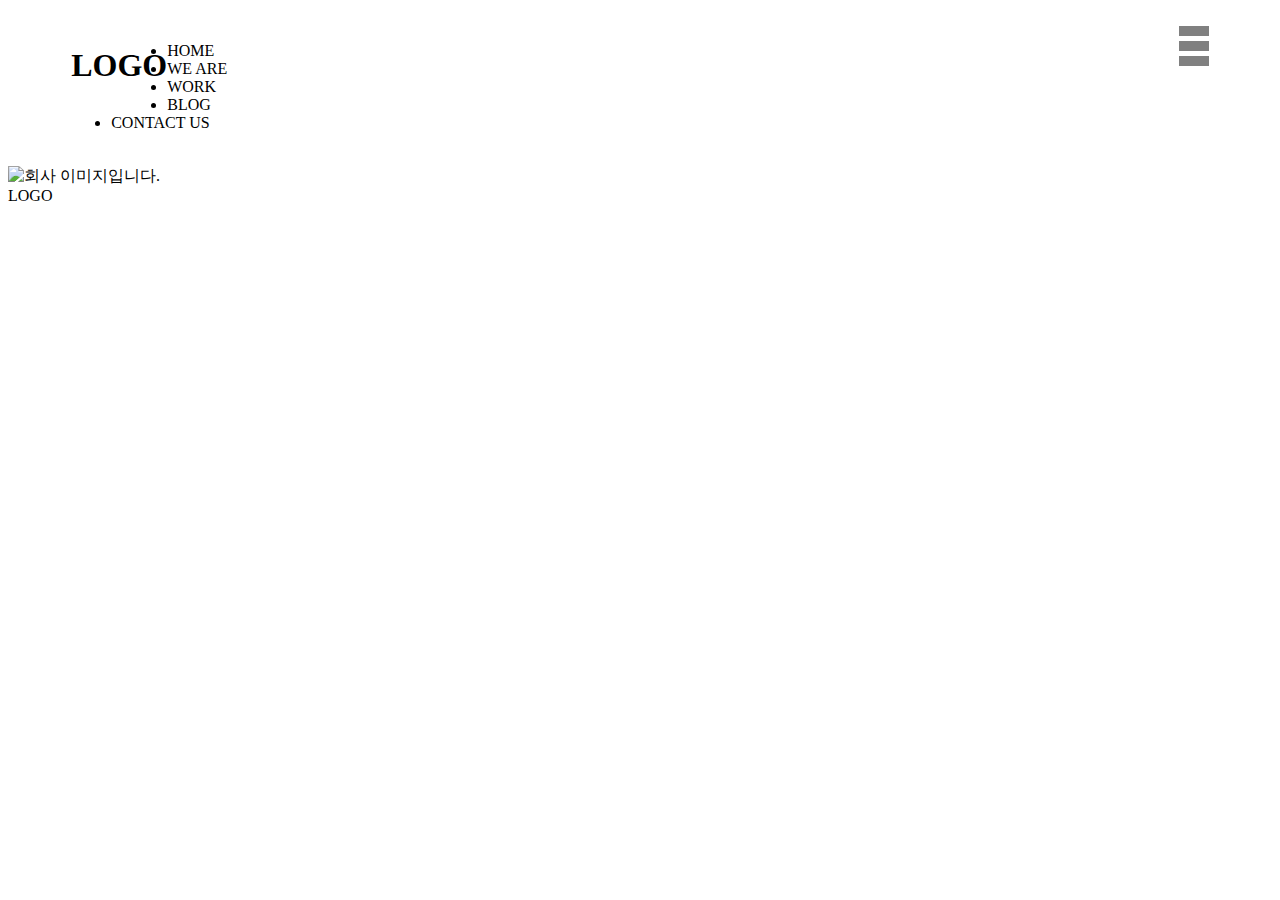
==== src/main/webapp/resources/sample/index.html @ fa5fe946 "20201119 오전 커밋" ====
<!DOCTYPE html><!-- 현재 문서의 형태선언 -->
<html><!-- html문서는 태그열고~태그닫고 영역확인 중요 -->
<head><!-- 문서내용과는 관계없는 문서정보= 메타데이터(데이터의 데이터)가 존재 -->
<meta charset="UTF-8"><!-- 문서의 언어 인코딩 설정, 지금은 유니코드로 설정 -->
<title>반응형 홈페이지</title><!-- 문서의 제목을 브라우저 상단왼쪽에 표시 -->
<!-- 외부 css파일 불러오는 태그 -->
<link rel="stylesheet" href="/resources/sample/css/reset.css" type="text/css">
<!-- span 한뼘= 자리를 차리하지 않는 영역 -->
<!-- :콜론(속성:값, Key:Value), ;세미콜론(문장의 끝) -->
<style>
/* 모바일용 스타일지정 시작 */
/* 헤더 영역 시작*/
.header {
position:relative;/*상대적인 위치, 반대는 absolute 절대적인 위치=fixed붙박이*/
padding:18px 5%;/*안쪽여백: padding, 바깥여백: margin. 18px=상하여백, 5%=좌우여백*/
/*padding:18px 5% 18px 5%; 의 약자, 시계방향으로 진행되며 위쪽부터 시작 
만약 padding:18px 5% 18px; 3가지 방법 모두 동일.=18px(상,하 여백) 5%(좌우 여백)
*/
}
.header .logo{
float:left;/*float: 떠다니는 영역, 역할: 세로배치를 가로배치로 변경 처리에 사용됨*/
}
.header .menu-toggle-btn { /*toggle:똑딱이버튼*/
float:right;
}
.header span {
display:block; width:30px; height: 10px; background-color:gray;
margin-bottom:5px;
}
/* 헤더 영역 끝*/
/* 본문 섹션 슬라이드 영역 시작*/
#wrap .slider img {width:100%;} /*Cascade Style Sheet 특징 계단형 스타일지정*/
/* 본문 섹션 슬라이드 영역 끝*/
/* 모바일용 스타일지정 끝 */
</style>
<script>
/* 자바스크립트 시작 */

/* 자바스크립트 끄 */
</script>
</head>
<body><!-- 문서내용이 들어가는 영역 -->
<div id="wrap"><!-- 랩핑시킨 영역 -->
<header class="header">
<!-- 상단 로고와 햄버거 메뉴영역 시작 -->
<h1 class="logo">LOGO</h1><!-- 헤드라인 글자를 표시 -->
<div class="menu-toggle-btn">
<span></span>
<span></span>
<span></span>
</div>
<!--html5 시만텍 웹 =의미가 있는 태그를 사용하게 해서 AI가 인식 가능, nav태그 -->
<nav class="gnb"><!-- gnb:글로벌 네비게이션= 전체영역메뉴 -->
<!-- 리스트를 모여주는 태그 ul(Unordered List), ol(Ordered List) -->
<ul>
<li>HOME</li>
<li>WE ARE</li>
<li>WORK</li>
<li>BLOG</li>
<li>CONTACT US</li>
</ul>
</nav>
<!-- 상단 로고와 햄버거 메뉴영역 끝 -->
</header>
<section><!-- division디비전이라는 div 영역표시 태그 대신에 사용-->
<!-- 본문 슬라이드 영역 시작 -->
<!-- 이미지를 불러오는 태그 img -->
<!-- 경로: 상대(./img/...)절대(/resources/sample/img/...) -->
<!-- 태그안쪽에 지정한 스타일=인라인스타일 -->
<div class="slider">
	<img src="/resources/sample/img/slide1.jpg" alt="회사 이미지입니다.">
</div>
<!-- 본문 슬라이드 영역 끝 -->
</section>
<footer>
<!-- 하단 로고 영역 시작 -->
LOGO
<!-- 하단 로고 영역 끝 -->
</footer>
</div>
</body>
</html>
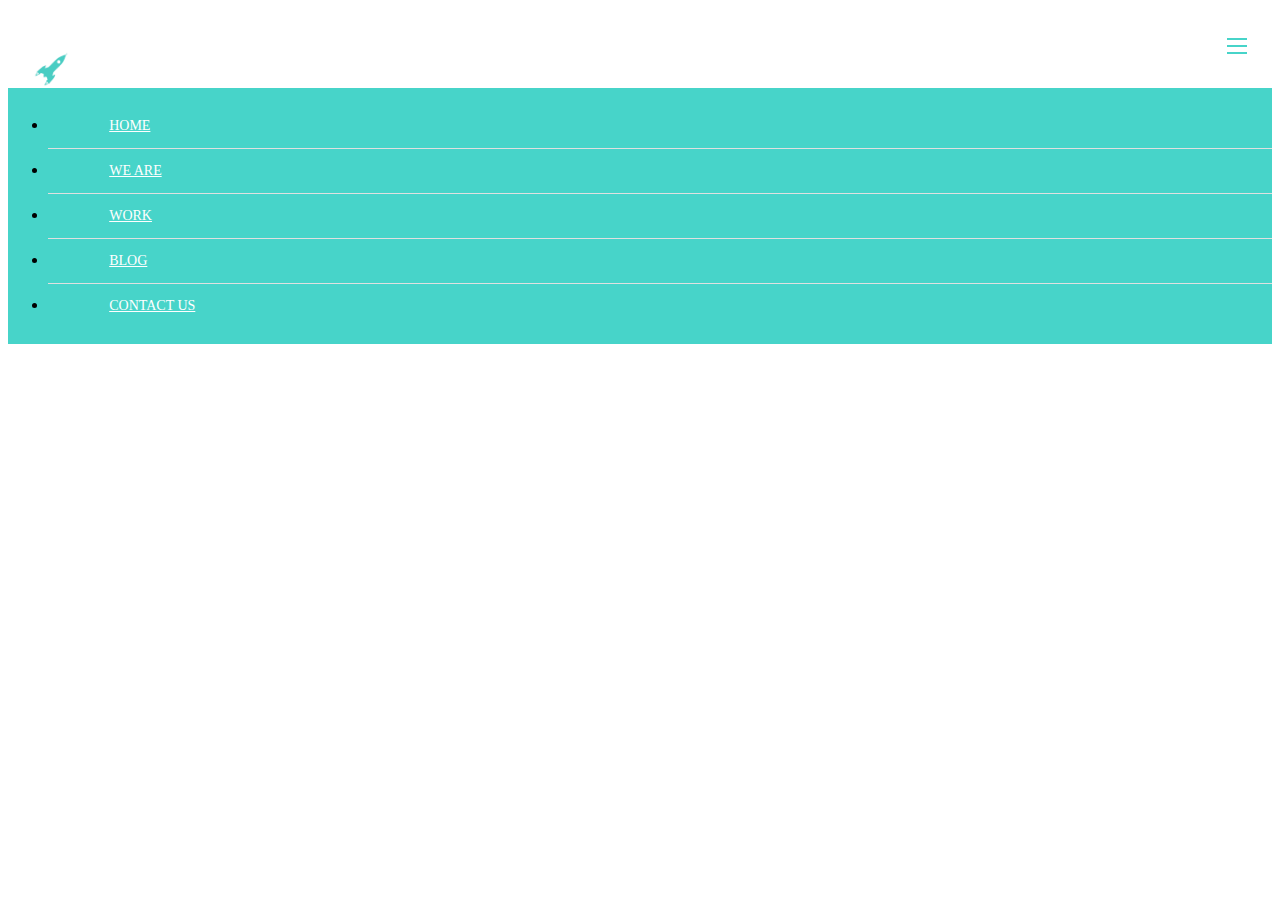
==== commit c25c8ab2: "20201119 햄버거 토글 진행까지" ====
--- a/src/main/webapp/resources/sample/index.html
+++ b/src/main/webapp/resources/sample/index.html
@@ -5,14 +5,18 @@
 <title>반응형 홈페이지</title><!-- 문서의 제목을 브라우저 상단왼쪽에 표시 -->
 <!-- 외부 css파일 불러오는 태그 -->
 <link rel="stylesheet" href="/resources/sample/css/reset.css" type="text/css">
+<!-- 외부 자바스크립트 불러오는 태그 -->
+<script src="https://code.jquery.com/jquery-3.5.1.min.js" integrity="sha256-9/aliU8dGd2tb6OSsuzixeV4y/faTqgFtohetphbbj0=" crossorigin="anonymous">
+</script>
 <!-- span 한뼘= 자리를 차리하지 않는 영역 -->
 <!-- :콜론(속성:값, Key:Value), ;세미콜론(문장의 끝) -->
 <style>
 /* 모바일용 스타일지정 시작 */
 /* 헤더 영역 시작*/
 .header {
+height:80px;
 position:relative;/*상대적인 위치, 반대는 absolute 절대적인 위치=fixed붙박이*/
-padding:18px 5%;/*안쪽여백: padding, 바깥여백: margin. 18px=상하여백, 5%=좌우여백*/
+padding:0px 2%;/*안쪽여백: padding, 바깥여백: margin. 18px=상하여백, 5%=좌우여백*/
 /*padding:18px 5% 18px 5%; 의 약자, 시계방향으로 진행되며 위쪽부터 시작 
 만약 padding:18px 5% 18px; 3가지 방법 모두 동일.=18px(상,하 여백) 5%(좌우 여백)
 */
@@ -20,12 +24,51 @@
 .header .logo{
 float:left;/*float: 떠다니는 영역, 역할: 세로배치를 가로배치로 변경 처리에 사용됨*/
 }
+.header .logo a {
+font-size:26px;
+color:#47d4c9;
+font-weight:normal;/*글꼴두께*/
+text-indent:-9999%;/*들여쓰기*/
+display:block;
+height:80px;
+background:url(./img/rocket.png) no-repeat;/*배경이미지 기본이 반복repeat*/
+background-size:50%;
+background-position:0px center;/*배경위치는 0px(가로) center(세로)*/
+}
 .header .menu-toggle-btn { /*toggle:똑딱이버튼*/
 float:right;
+width:20px;
+margin-top:30px;
+cursor:pointer;/*마우스커서 모양을 손모양으로 변경*/
 }
-.header span {
-display:block; width:30px; height: 10px; background-color:gray;
+.menu-toggle-btn span {
+display:block; 
+width:100%; /*여기서100% .menu-toggle-btn영역의 가로20px까지가 100%*/
+height:2px; background-color:#47d4c9;
 margin-bottom:5px;
+}
+.header .gnb {
+display:block;/*페이지로딩할 때 숨겨야하기 떄문에 none으로 처리*/
+position:absolute;/*gnb영역의 위치를 절대위치로 지정, 위치정보가 필요*/
+top:80px;
+left:0px;
+width:100%;
+background:#47d4c9;
+z-index:21;/*화면에서 콘텐츠가 겹치는 경우, z인덱스*/
+}
+.header .gnb li {
+/*solid:실선*/
+border-bottom:1px solid #e0e0e0;
+}
+/*가상선택자 : 사용*/
+.header .gnb li:last-child{
+border-bottom:0px solid #e0e0e0
+}
+.header .gnb li a {
+display:block;/*1줄 전체 자리를 차지하는 영역, inline-block 자리를 차지하지만, 본인크기만큼*/
+padding:14px 0px 14px 5%;
+font-size:14px;
+color:#ffffff;
 }
 /* 헤더 영역 끝*/
 /* 본문 섹션 슬라이드 영역 시작*/
@@ -35,15 +78,31 @@
 </style>
 <script>
 /* 자바스크립트 시작 */
+//네이티브(오리지널-옛날버전)자바스크립트로 햄버거메뉴액션 구현//
+//document.getElementById("css아이디영역");
+//함수의 기본형은 아래와 같다.
+function Add(a,b) {//a,b 받아서 구현, 매개변수=인자=파라미터
+	var sum = a+b;
+	alert(a + "더하기" + b + "는" + sum + "입니다.");
+}
+//Add(3,5);//실행은 함수명을 호출하면 실행됨
 
-/* 자바스크립트 끄 */
+//j쿼리 기본형식사용
+$(document).ready(function(){/*$제이쿼리 시작한다는 의미(index.html.)ready(자동콜백함수실행);*/
+	$(".menu-toggle-btn").click(function(){
+		alert('햄버거 메뉴를 클릭하였습니다.');
+	});
+});
+/* 자바스크립트 끝 */
 </script>
 </head>
 <body><!-- 문서내용이 들어가는 영역 -->
 <div id="wrap"><!-- 랩핑시킨 영역 -->
 <header class="header">
 <!-- 상단 로고와 햄버거 메뉴영역 시작 -->
-<h1 class="logo">LOGO</h1><!-- 헤드라인 글자를 표시 -->
+<h1 class="logo">
+<a href="index.html">LOGO</a><!-- a태그는 페이지이동역할, href 속성값에 URL을 입력해서 이동 -->
+</h1><!-- 헤드라인 글자를 표시 -->
 <div class="menu-toggle-btn">
 <span></span>
 <span></span>
@@ -53,11 +112,11 @@
 <nav class="gnb"><!-- gnb:글로벌 네비게이션= 전체영역메뉴 -->
 <!-- 리스트를 모여주는 태그 ul(Unordered List), ol(Ordered List) -->
 <ul>
-<li>HOME</li>
-<li>WE ARE</li>
-<li>WORK</li>
-<li>BLOG</li>
-<li>CONTACT US</li>
+<li><a href="index.html">HOME</a></li>
+<li><a href="weare.html">WE ARE</a></li>
+<li><a href="work.html">WORK</a></li>
+<li><a href="blog.html">BLOG</a></li>
+<li><a href="contact.html">CONTACT US</a></li>
 </ul>
 </nav>
 <!-- 상단 로고와 햄버거 메뉴영역 끝 -->
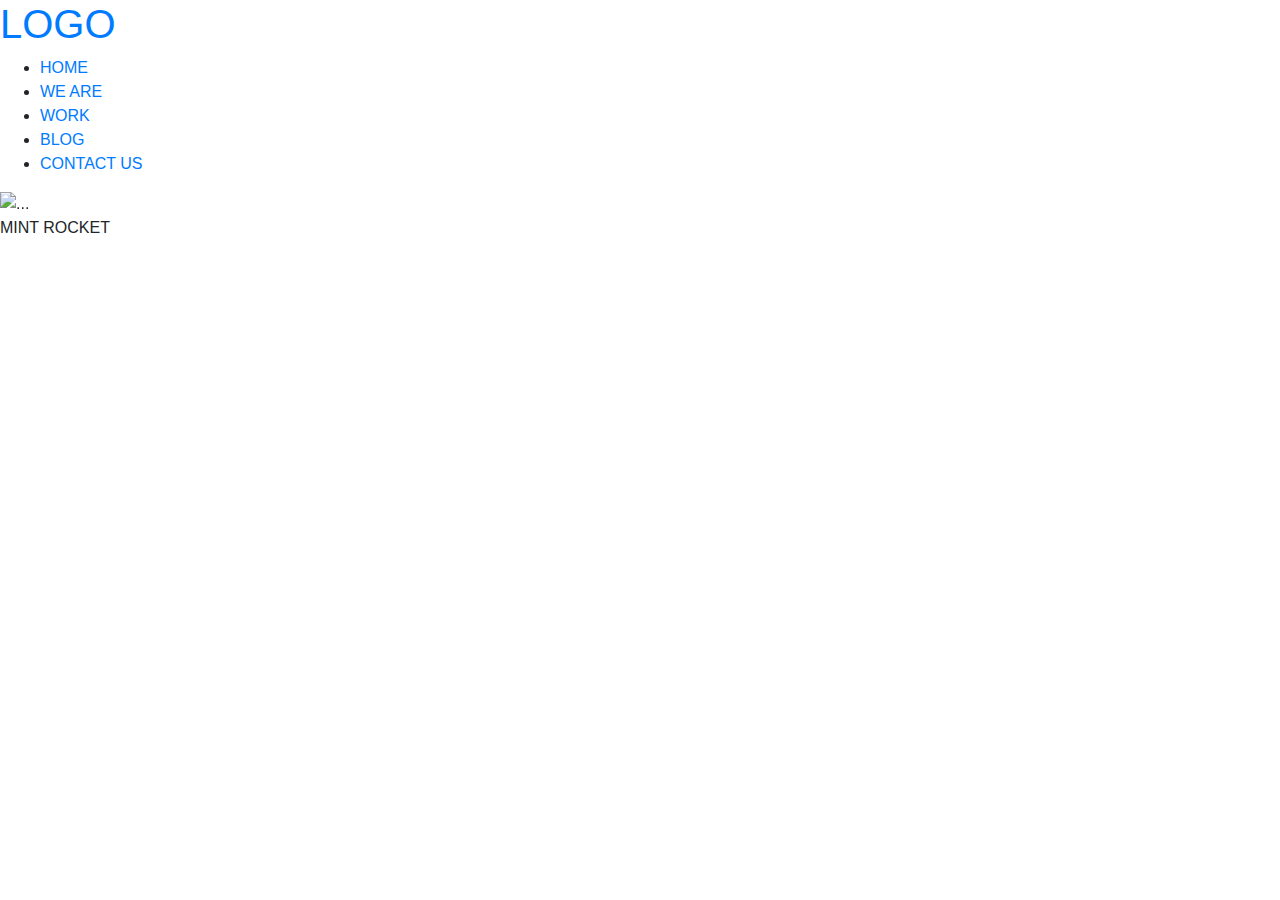
==== commit 791add61: "20201124 mobile.css 완성" ====
--- a/src/main/webapp/resources/sample/index.html
+++ b/src/main/webapp/resources/sample/index.html
@@ -2,95 +2,43 @@
 <html><!-- html문서는 태그열고~태그닫고 영역확인 중요 -->
 <head><!-- 문서내용과는 관계없는 문서정보= 메타데이터(데이터의 데이터)가 존재 -->
 <meta charset="UTF-8"><!-- 문서의 언어 인코딩 설정, 지금은 유니코드로 설정 -->
+<!-- 반응형을 작동하기 위해서 사용하는 메타태그 뷰포트는 모니터,모바일,프린터-->
+<meta name="viewport" content="width=device-width,initial-scale=1,minimum-scale=1,maximum-scale=1,user-scaleable=no">
 <title>반응형 홈페이지</title><!-- 문서의 제목을 브라우저 상단왼쪽에 표시 -->
-<!-- 외부 css파일 불러오는 태그 -->
+<!-- 외부 자바스크립트 불러오는 태그(아래) -->
+<script src="https://code.jquery.com/jquery-3.5.1.min.js"></script>
+<script src="/resources/sample/js/user.js"></script>
+<!-- 외부 css파일 불러오는 태그(아래) -->
+<link rel="stylesheet" href="https://cdn.jsdelivr.net/npm/bootstrap@4.5.3/dist/css/bootstrap.min.css">
+<script src="https://cdn.jsdelivr.net/npm/bootstrap@4.5.3/dist/js/bootstrap.bundle.min.js"></script>
+<!-- 위 부트스트랩 코어 -->
 <link rel="stylesheet" href="/resources/sample/css/reset.css" type="text/css">
-<!-- 외부 자바스크립트 불러오는 태그 -->
-<script src="https://code.jquery.com/jquery-3.5.1.min.js" integrity="sha256-9/aliU8dGd2tb6OSsuzixeV4y/faTqgFtohetphbbj0=" crossorigin="anonymous">
-</script>
+<link rel="stylesheet" href="/resources/sample/css/mobile.css" type="text/css">
+<link rel="stylesheet" href="/resources/sample/css/tablet.css" type="text/css">
 <!-- span 한뼘= 자리를 차리하지 않는 영역 -->
 <!-- :콜론(속성:값, Key:Value), ;세미콜론(문장의 끝) -->
 <style>
-/* 모바일용 스타일지정 시작 */
-/* 헤더 영역 시작*/
-.header {
-height:80px;
-position:relative;/*상대적인 위치, 반대는 absolute 절대적인 위치=fixed붙박이*/
-padding:0px 2%;/*안쪽여백: padding, 바깥여백: margin. 18px=상하여백, 5%=좌우여백*/
-/*padding:18px 5% 18px 5%; 의 약자, 시계방향으로 진행되며 위쪽부터 시작 
-만약 padding:18px 5% 18px; 3가지 방법 모두 동일.=18px(상,하 여백) 5%(좌우 여백)
-*/
+/*@미디어쿼리 사용-메타태그 viewport값 필수*/
+/*태블릿용 스타일 시작*/
+/*미디어쿼리: 미디어의 가로크기가 768px 이상이면 스타일 적용*/
+@media all and (max-width:768px) {
+
+/*헤더영역 시작*/
+
+/*헤더영역 끝*/
+/*슬라이드영역 시작*/
+.carousel-item, .carousel-item img {height:500px;}
+/*슬라이드영역 끝*/
+
 }
-.header .logo{
-float:left;/*float: 떠다니는 영역, 역할: 세로배치를 가로배치로 변경 처리에 사용됨*/
-}
-.header .logo a {
-font-size:26px;
-color:#47d4c9;
-font-weight:normal;/*글꼴두께*/
-text-indent:-9999%;/*들여쓰기*/
-display:block;
-height:80px;
-background:url(./img/rocket.png) no-repeat;/*배경이미지 기본이 반복repeat*/
-background-size:50%;
-background-position:0px center;/*배경위치는 0px(가로) center(세로)*/
-}
-.header .menu-toggle-btn { /*toggle:똑딱이버튼*/
-float:right;
-width:20px;
-margin-top:30px;
-cursor:pointer;/*마우스커서 모양을 손모양으로 변경*/
-}
-.menu-toggle-btn span {
-display:block; 
-width:100%; /*여기서100% .menu-toggle-btn영역의 가로20px까지가 100%*/
-height:2px; background-color:#47d4c9;
-margin-bottom:5px;
-}
-.header .gnb {
-display:block;/*페이지로딩할 때 숨겨야하기 떄문에 none으로 처리*/
-position:absolute;/*gnb영역의 위치를 절대위치로 지정, 위치정보가 필요*/
-top:80px;
-left:0px;
-width:100%;
-background:#47d4c9;
-z-index:21;/*화면에서 콘텐츠가 겹치는 경우, z인덱스*/
-}
-.header .gnb li {
-/*solid:실선*/
-border-bottom:1px solid #e0e0e0;
-}
-/*가상선택자 : 사용*/
-.header .gnb li:last-child{
-border-bottom:0px solid #e0e0e0
-}
-.header .gnb li a {
-display:block;/*1줄 전체 자리를 차지하는 영역, inline-block 자리를 차지하지만, 본인크기만큼*/
-padding:14px 0px 14px 5%;
-font-size:14px;
-color:#ffffff;
-}
-/* 헤더 영역 끝*/
-/* 본문 섹션 슬라이드 영역 시작*/
-#wrap .slider img {width:100%;} /*Cascade Style Sheet 특징 계단형 스타일지정*/
-/* 본문 섹션 슬라이드 영역 끝*/
-/* 모바일용 스타일지정 끝 */
+/*태블릿용 스타일 끝*/
 </style>
 <script>
 /* 자바스크립트 시작 */
-//네이티브(오리지널-옛날버전)자바스크립트로 햄버거메뉴액션 구현//
-//document.getElementById("css아이디영역");
-//함수의 기본형은 아래와 같다.
-function Add(a,b) {//a,b 받아서 구현, 매개변수=인자=파라미터
-	var sum = a+b;
-	alert(a + "더하기" + b + "는" + sum + "입니다.");
-}
-//Add(3,5);//실행은 함수명을 호출하면 실행됨
-
-//j쿼리 기본형식사용
-$(document).ready(function(){/*$제이쿼리 시작한다는 의미(index.html.)ready(자동콜백함수실행);*/
-	$(".menu-toggle-btn").click(function(){
-		alert('햄버거 메뉴를 클릭하였습니다.');
+$(document).ready(function(){
+	$(".carousel").carousel({
+		interval:1000,//이미지가 좌우로 움직이는 대기시간 지정. 1초, 파이폭스만 작동X
+		pause:false
 	});
 });
 /* 자바스크립트 끝 */
@@ -108,6 +56,7 @@
 <span></span>
 <span></span>
 </div>
+
 <!--html5 시만텍 웹 =의미가 있는 태그를 사용하게 해서 AI가 인식 가능, nav태그 -->
 <nav class="gnb"><!-- gnb:글로벌 네비게이션= 전체영역메뉴 -->
 <!-- 리스트를 모여주는 태그 ul(Unordered List), ol(Ordered List) -->
@@ -126,14 +75,37 @@
 <!-- 이미지를 불러오는 태그 img -->
 <!-- 경로: 상대(./img/...)절대(/resources/sample/img/...) -->
 <!-- 태그안쪽에 지정한 스타일=인라인스타일 -->
-<div class="slider">
-	<img src="/resources/sample/img/slide1.jpg" alt="회사 이미지입니다.">
+<div id="carouselExampleIndicators" class="carousel slide" data-ride="carousel">
+  <ol class="carousel-indicators">
+    <li data-target="#carouselExampleIndicators" data-slide-to="0" class="active"></li>
+    <li data-target="#carouselExampleIndicators" data-slide-to="1"></li>
+    <li data-target="#carouselExampleIndicators" data-slide-to="2"></li>
+  </ol>
+  <div class="carousel-inner">
+    <div class="carousel-item active">
+      <img src="/resources/sample/img/slide1.jpg" class="d-block w-100" alt="...">
+    </div>
+    <div class="carousel-item">
+      <img src="/resources/sample/img/slide2.jpg" class="d-block w-100" alt="...">
+    </div>
+    <div class="carousel-item">
+      <img src="/resources/sample/img/slide3.jpg" class="d-block w-100" alt="...">
+    </div>
+  </div>
+  <a class="carousel-control-prev" href="#carouselExampleIndicators" role="button" data-slide="prev">
+    <span class="carousel-control-prev-icon" aria-hidden="true"></span>
+    <span class="sr-only">Previous</span>
+  </a>
+  <a class="carousel-control-next" href="#carouselExampleIndicators" role="button" data-slide="next">
+    <span class="carousel-control-next-icon" aria-hidden="true"></span>
+    <span class="sr-only">Next</span>
+  </a>
 </div>
 <!-- 본문 슬라이드 영역 끝 -->
 </section>
-<footer>
+<footer class="footer">
 <!-- 하단 로고 영역 시작 -->
-LOGO
+<p>MINT ROCKET</p><!-- Paragraph 문장영역 태그 -->
 <!-- 하단 로고 영역 끝 -->
 </footer>
 </div>
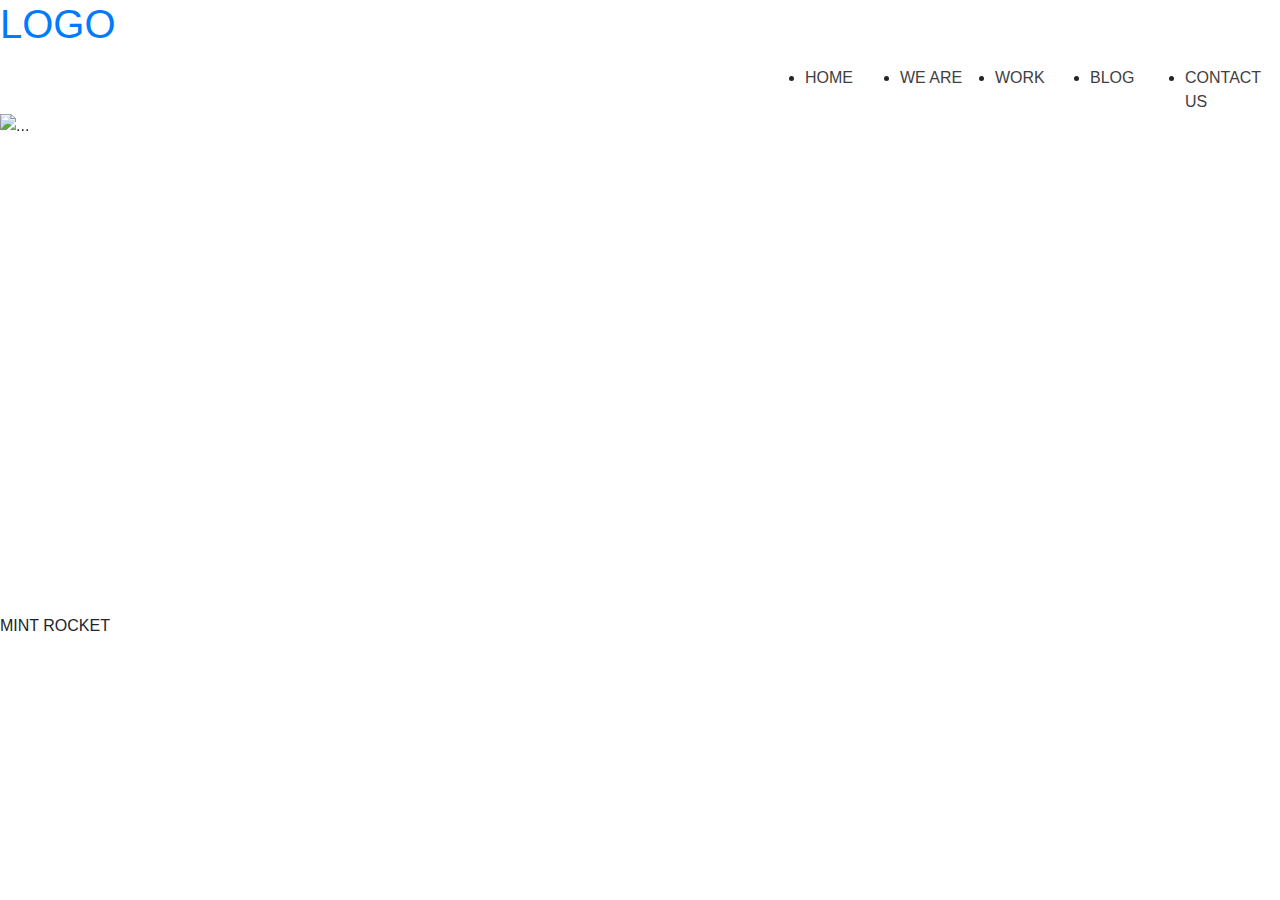
==== commit da7db4f2: "20201124 tablet.css 작업중" ====
--- a/src/main/webapp/resources/sample/index.html
+++ b/src/main/webapp/resources/sample/index.html
@@ -21,10 +21,28 @@
 /*@미디어쿼리 사용-메타태그 viewport값 필수*/
 /*태블릿용 스타일 시작*/
 /*미디어쿼리: 미디어의 가로크기가 768px 이상이면 스타일 적용*/
-@media all and (max-width:768px) {
+@media all and (min-width:768px) {
 
 /*헤더영역 시작*/
-
+.menu-toggle-btn {display:none;}
+.header .gnb {
+display:block;
+position:static;/*absolte에서 static*/
+background:none;
+width:auto;
+float:right;/*가로위치를 오른쪽으로 변경*/
+margin-top:10px;
+}
+.header .gnb li {
+float:left;
+border:none;
+width:95px;
+}
+.header .gnb li a {
+color:#404040;
+text-align:center;
+}
+.header .gnb li a:hover {text-decoration:none;}
 /*헤더영역 끝*/
 /*슬라이드영역 시작*/
 .carousel-item, .carousel-item img {height:500px;}
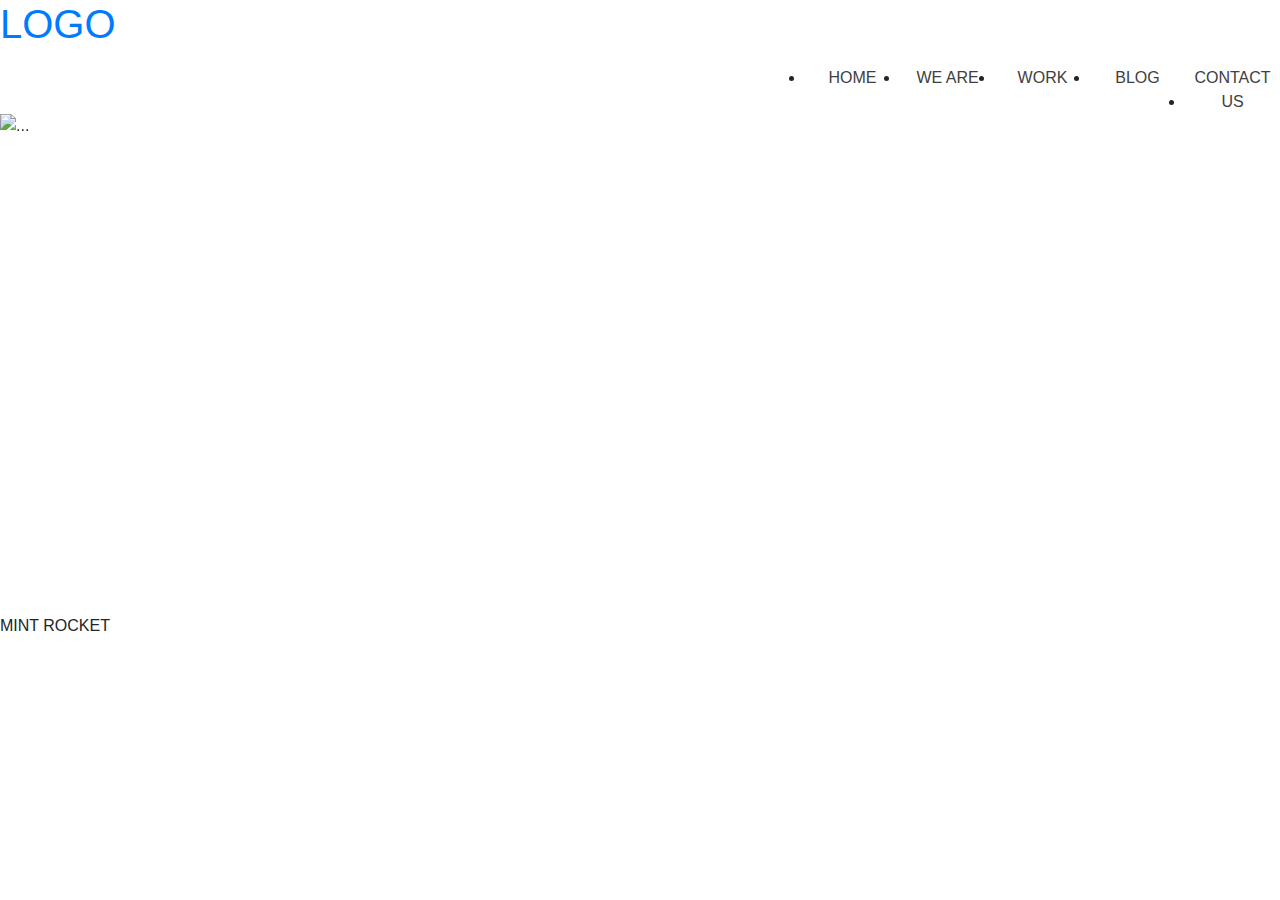
==== commit e4dddc1a: "index 태블릿용 스타일 완료" ====
--- a/src/main/webapp/resources/sample/index.html
+++ b/src/main/webapp/resources/sample/index.html
@@ -37,10 +37,11 @@
 float:left;
 border:none;
 width:95px;
+text-align:center;
 }
 .header .gnb li a {
+display:inline-block;/*콘텐츠 내용 크기만큼 자리를 차지하는 영역*/
 color:#404040;
-text-align:center;
 }
 .header .gnb li a:hover {text-decoration:none;}
 /*헤더영역 끝*/
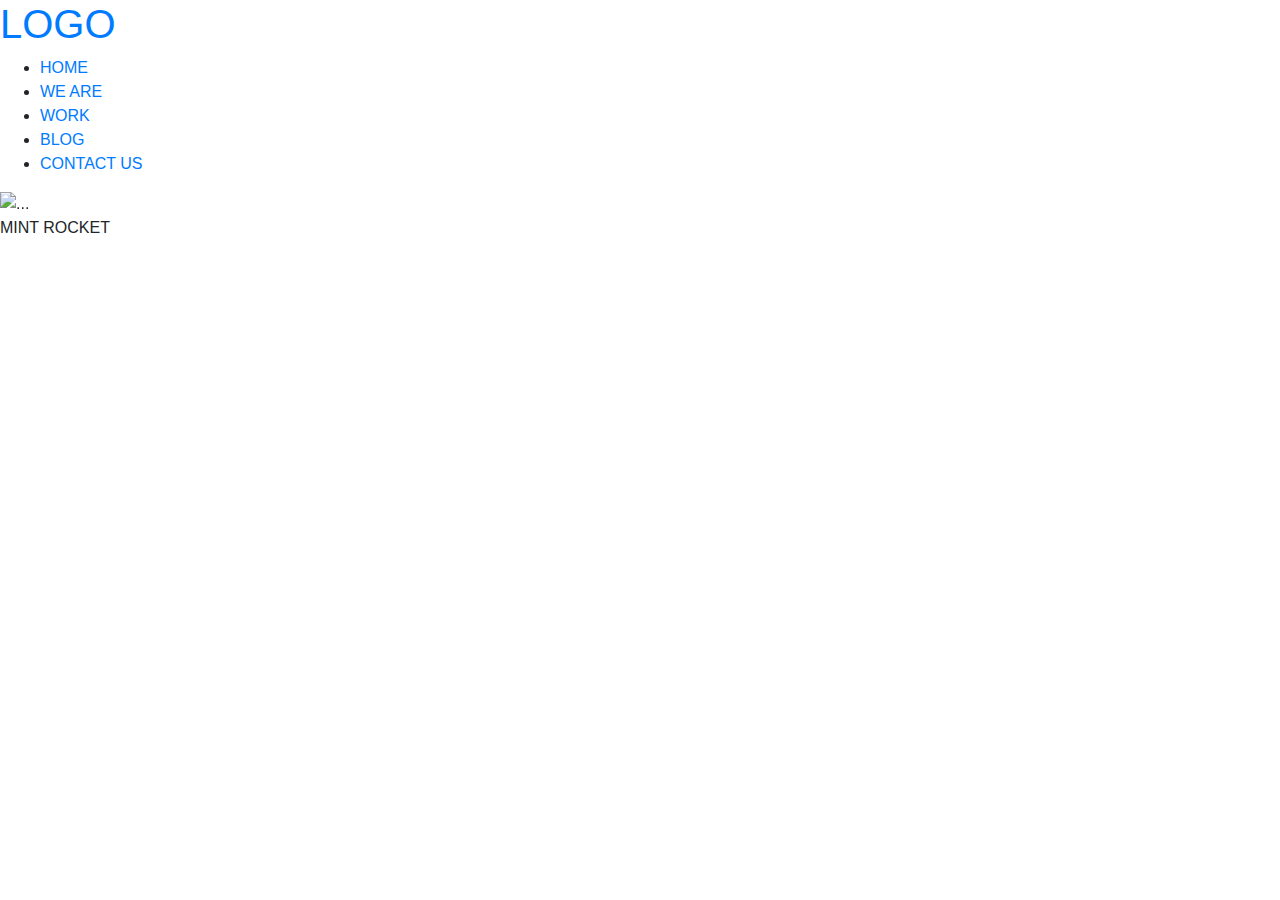
==== commit 9dfaa271: "20201124 태블릿용 index 스타일 완료" ====
--- a/src/main/webapp/resources/sample/index.html
+++ b/src/main/webapp/resources/sample/index.html
@@ -23,34 +23,7 @@
 /*미디어쿼리: 미디어의 가로크기가 768px 이상이면 스타일 적용*/
 @media all and (min-width:768px) {
 
-/*헤더영역 시작*/
-.menu-toggle-btn {display:none;}
-.header .gnb {
-display:block;
-position:static;/*absolte에서 static*/
-background:none;
-width:auto;
-float:right;/*가로위치를 오른쪽으로 변경*/
-margin-top:10px;
-}
-.header .gnb li {
-float:left;
-border:none;
-width:95px;
-text-align:center;
-}
-.header .gnb li a {
-display:inline-block;/*콘텐츠 내용 크기만큼 자리를 차지하는 영역*/
-color:#404040;
-}
-.header .gnb li a:hover {text-decoration:none;}
-/*헤더영역 끝*/
-/*슬라이드영역 시작*/
-.carousel-item, .carousel-item img {height:500px;}
-/*슬라이드영역 끝*/
 
-}
-/*태블릿용 스타일 끝*/
 </style>
 <script>
 /* 자바스크립트 시작 */
